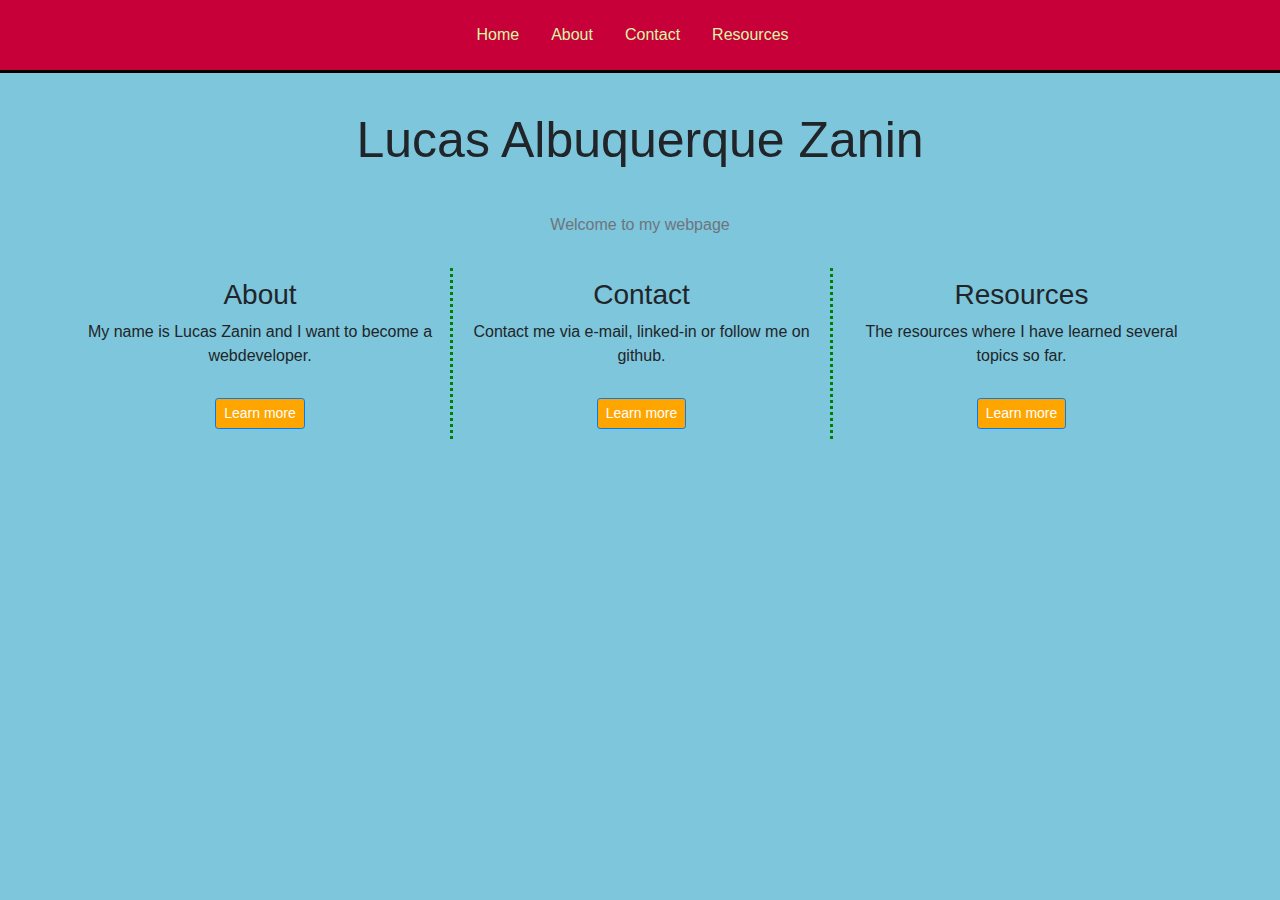
==== index.html @ b187dce2 "First changes to webpage" ====
<!DOCTYPE html>
<html>
    <head>
    	<link rel="stylesheet" href="stylesheet.css">
    	<link rel="stylesheet" href="https://stackpath.bootstrapcdn.com/bootstrap/4.3.1/css/bootstrap.min.css">
        <title>Home</title>
    </head>
    <body id="body">
		<nav class="nav justify-content-center">
        	<a class="nav-link" href="/index.html">Home</a>
        	<a class="nav-link" href="/about.html">About</a>
        	<a class="nav-link" href="/contact.html">Contact</a>
        	<a class="nav-link" href="/resources.html">Resources</a>
        </nav>
        <div id="main-title">
        	Lucas Albuquerque Zanin
        </div>
        <div id="sub-title">
        	<small class="text-muted">Welcome to my webpage</small>
        </div>
		<div class="container">
			<div class="row">
				<div style="border-left:none" class="col-4">
					<h3>About</h3>
					<div class="content">
						My name is Lucas Zanin and I want to become a webdeveloper.
					</div>
					<a id="button" class="btn btn-primary btn-sm" href="/about.html" role="button">Learn more</a>
				</div>
				<div class="col-4">
					<h3>Contact</h3>
					<div class="content">
						Contact me via e-mail, linked-in or follow me on github.
					</div>
					<a id="button" class="btn btn-primary btn-sm" href="/contact.html" role="button">Learn more</a>
				</div>
				<div class="col-4">
					<h3>Resources</h3>
					<div class="content">
						The resources where I have learned several topics so far.
					</div>
					<a id="button" class="btn btn-primary btn-sm" href="/resources.html" role="button">Learn more</a>
				</div>
			</div>
        </div>
    </body>
</html>
---- stylesheet.css ----
#body {
	background-color:#7ec6db;
	font-family: sans-serif;
}


#main-title {
	text-align: center;
	font-size:50px;
	padding:30px;
}

#title {
	font-size:40px;
	padding:20px;
	text-align: center;
}

#sub-title {
	text-align: center;
	padding-bottom:30px;
	font-size:20px;
}

nav {
	text-align:center;
	padding:15px;
	border-bottom:solid black;
	background-color:#C70039;
}

.nav-link {
	color:#DAF7A6 ;
}

.container {

	text-align:center;
}

.col-4 {
	padding:10px;
	border-left:dotted green;
}

#button {
	background-color:orange;
	margin-top:30px;
}
#button:hover {
	border:solid 0.8px black;
	opacity:80%;
}

.col {
	text-align: left;
}
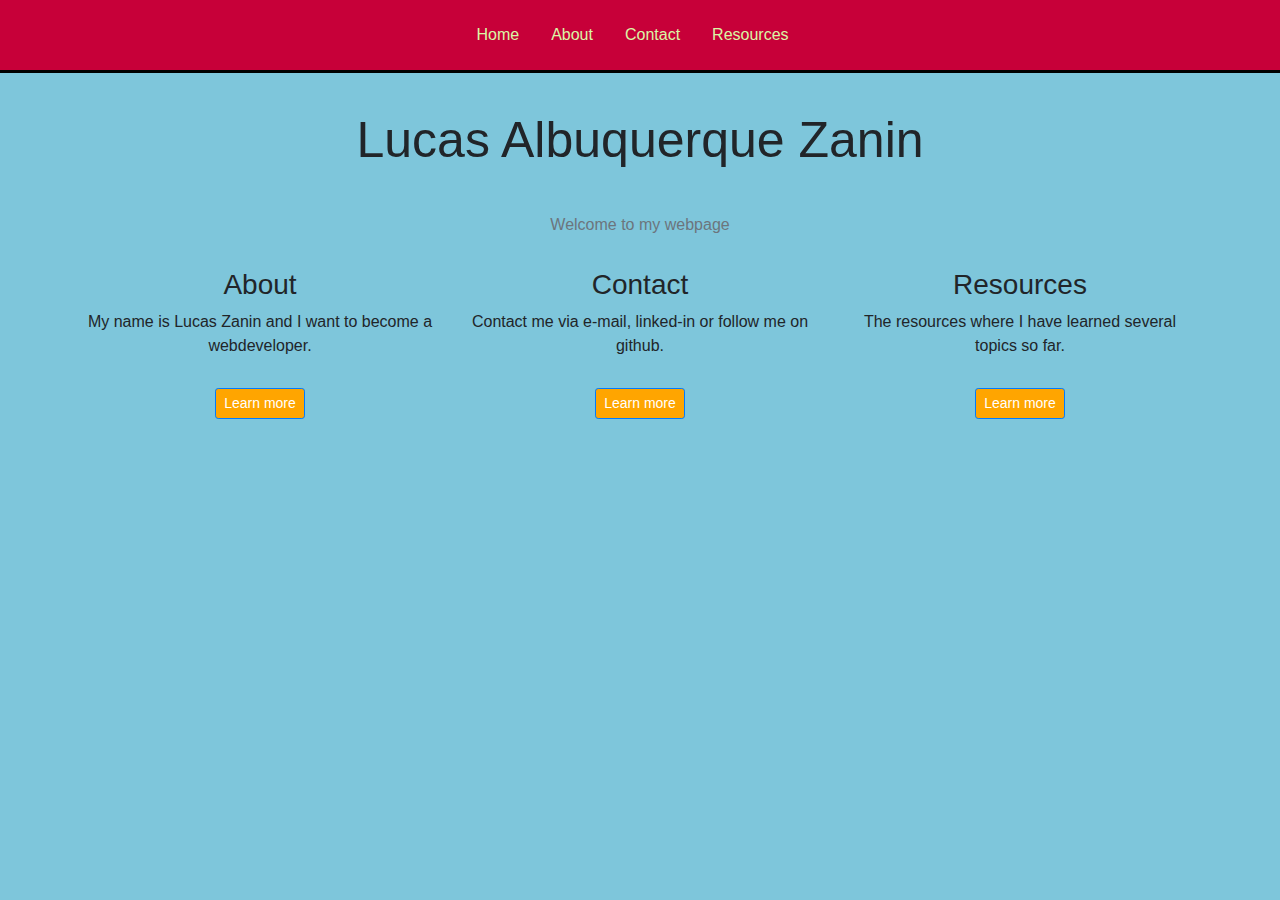
==== commit 9b3b7c8a: "made grid mobile responsive with bootstrap using col-sm" ====
--- a/index.html
+++ b/index.html
@@ -7,11 +7,11 @@
     </head>
     <body id="body">
 		<nav class="nav justify-content-center">
-        	<a class="nav-link" href="/index.html">Home</a>
-        	<a class="nav-link" href="/about.html">About</a>
-        	<a class="nav-link" href="/contact.html">Contact</a>
-        	<a class="nav-link" href="/resources.html">Resources</a>
-        </nav>
+	    	<a class="nav-link" href="index.html">Home</a>
+	    	<a class="nav-link" href="about.html">About</a>
+	    	<a class="nav-link" href="contact.html">Contact</a>
+	    	<a class="nav-link" href="resources.html">Resources</a>
+	    </nav>
         <div id="main-title">
         	Lucas Albuquerque Zanin
         </div>
@@ -20,26 +20,26 @@
         </div>
 		<div class="container">
 			<div class="row">
-				<div style="border-left:none" class="col-4">
+				<div style="border-left:none" class="col-sm-4">
 					<h3>About</h3>
 					<div class="content">
 						My name is Lucas Zanin and I want to become a webdeveloper.
 					</div>
-					<a id="button" class="btn btn-primary btn-sm" href="/about.html" role="button">Learn more</a>
+					<a id="button" class="btn btn-primary btn-sm" href="about.html" role="button">Learn more</a>
 				</div>
-				<div class="col-4">
+				<div class="col-sm-4">
 					<h3>Contact</h3>
 					<div class="content">
 						Contact me via e-mail, linked-in or follow me on github.
 					</div>
-					<a id="button" class="btn btn-primary btn-sm" href="/contact.html" role="button">Learn more</a>
+					<a id="button" class="btn btn-primary btn-sm" href="contact.html" role="button">Learn more</a>
 				</div>
-				<div class="col-4">
+				<div class="col-sm-4">
 					<h3>Resources</h3>
 					<div class="content">
 						The resources where I have learned several topics so far.
 					</div>
-					<a id="button" class="btn btn-primary btn-sm" href="/resources.html" role="button">Learn more</a>
+					<a id="button" class="btn btn-primary btn-sm" href="resources.html" role="button">Learn more</a>
 				</div>
 			</div>
         </div>
